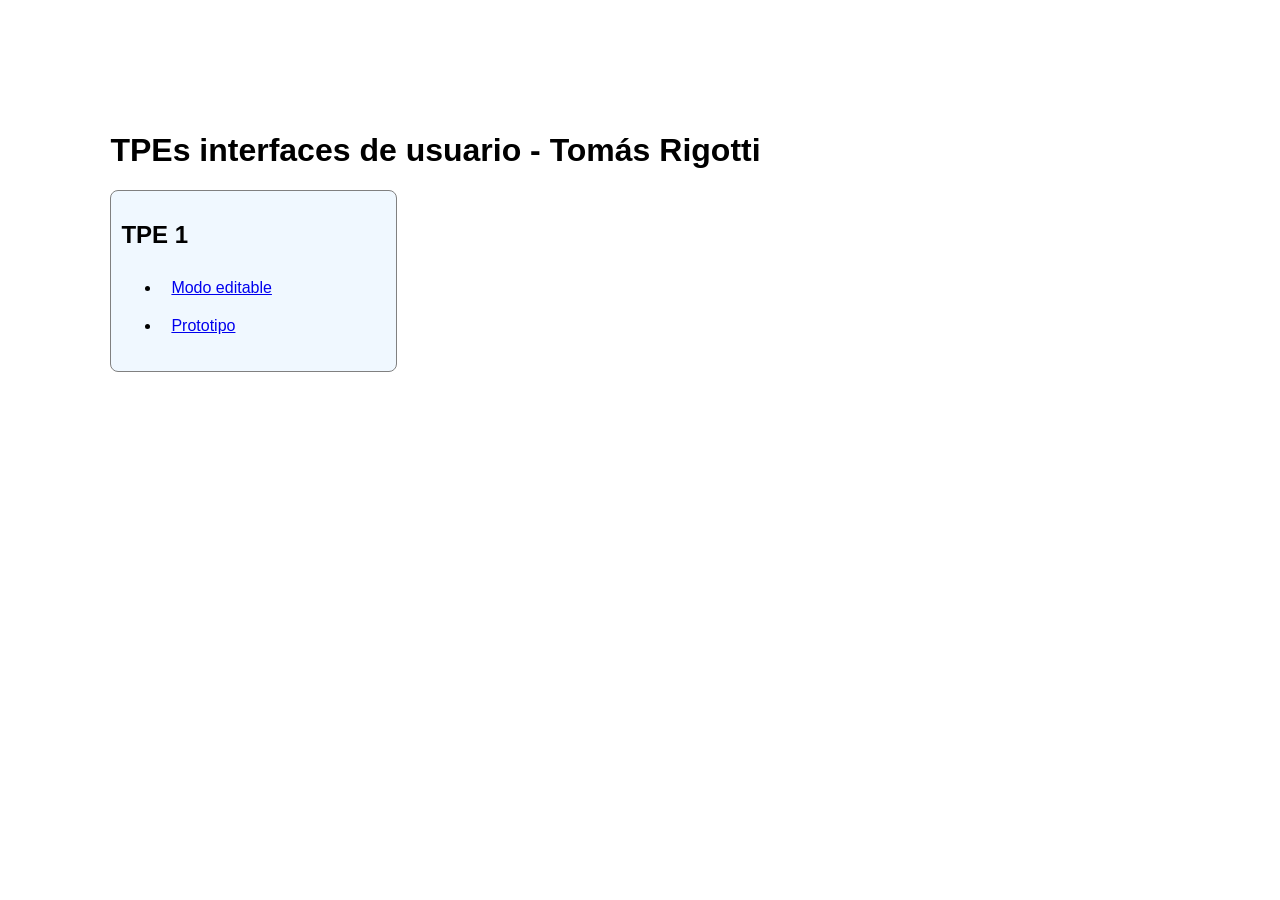
==== TP1/Entrega Final/index.html @ a498eb46 "Add files via upload" ====
<!DOCTYPE html>
<html lang="en">
<head>
    <meta charset="UTF-8">
    <meta name="viewport" content="width=device-width, initial-scale=1.0">
    <link rel="stylesheet" href="styles.css">
    <title>Trabajos interfaces Tomas Rigotti</title>
</head>
<body>

    <h1>TPEs interfaces de usuario - Tomás Rigotti</h1>
    <div id="tpe1">
        <h2>TPE 1</h2>
        <ul>
            <li><a href="https://www.figma.com/design/BDCxd5Uqr4g6ZW6S0P8ykm/Sin-t%C3%ADtulo?node-id=0-1&t=BzpvhN944u2RNymW-1">Modo editable</a></li>
            <li><a href="https://www.figma.com/proto/BDCxd5Uqr4g6ZW6S0P8ykm/Sin-t%C3%ADtulo?node-id=191-2242&viewport=-452%2C-124%2C0.47&t=5wIwJ2Ame3vtxQr7-1&scaling=min-zoom&content-scaling=fixed&starting-point-node-id=186%3A1848&page-id=2%3A134">Prototipo</a></li>
        </ul>
    </div>
    
</body>
</html>
---- TP1/Entrega Final/styles.css ----
h1, h2, a {
    font-family: 'Segoe UI', Tahoma, Geneva, Verdana, sans-serif;
}

body{
    background-color: rgb(255, 255, 255);
    padding: 8%
}

li{
  padding: 10px;  
}

#tpe1{
    border-radius: 8px;
    background-color: aliceblue;
    padding: 10px;
    border: 1px solid grey;
    width: 25%;
}
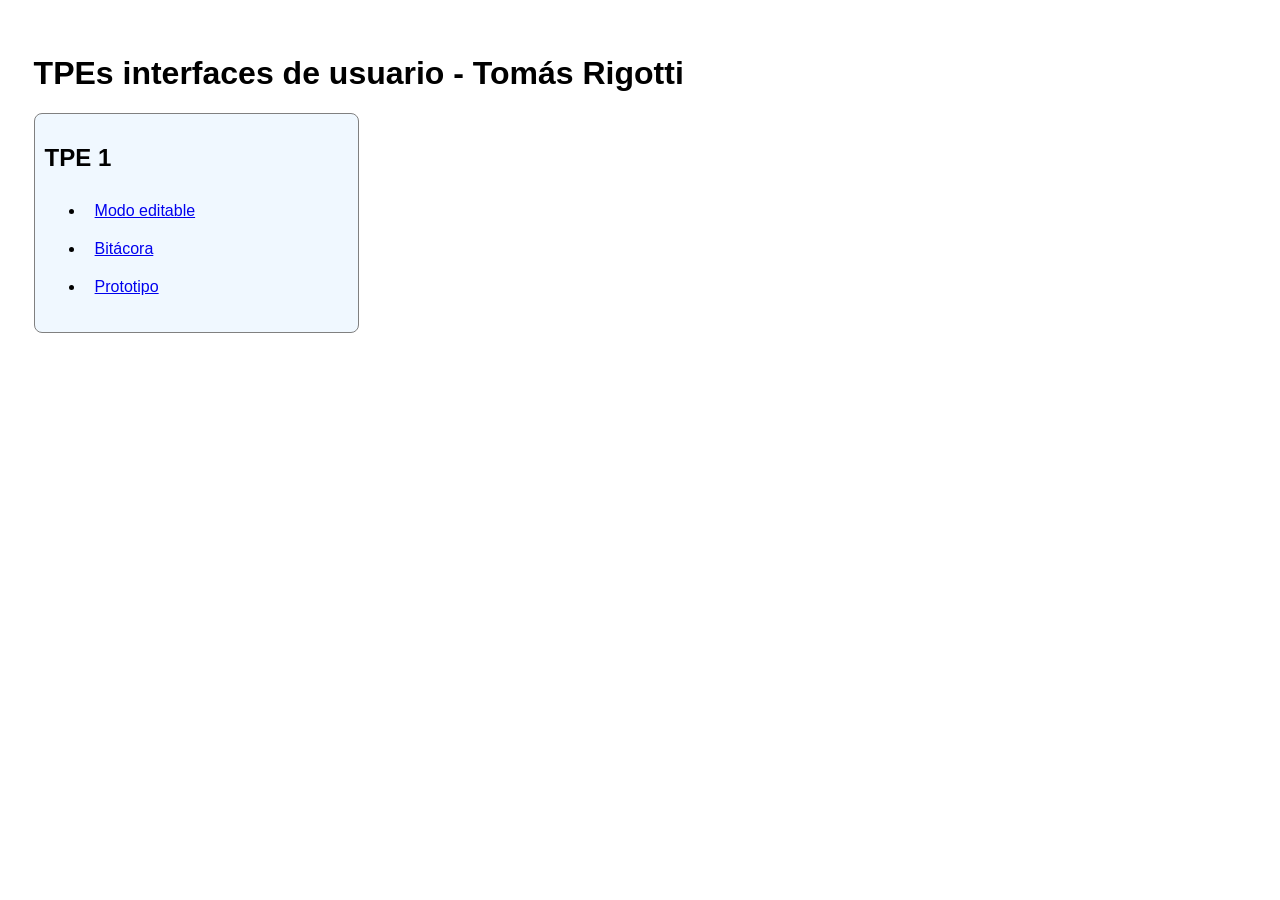
==== commit 904c1c88: "Update index.html to include Bitácora link Added a new link for 'Bitácora' in TPE 1 section." ====
--- a/TP1/Entrega Final/index.html
+++ b/TP1/Entrega Final/index.html
@@ -13,9 +13,10 @@
         <h2>TPE 1</h2>
         <ul>
             <li><a href="https://www.figma.com/design/BDCxd5Uqr4g6ZW6S0P8ykm/Sin-t%C3%ADtulo?node-id=0-1&t=BzpvhN944u2RNymW-1">Modo editable</a></li>
-            <li><a href="https://www.figma.com/proto/BDCxd5Uqr4g6ZW6S0P8ykm/Sin-t%C3%ADtulo?node-id=191-2242&viewport=-452%2C-124%2C0.47&t=5wIwJ2Ame3vtxQr7-1&scaling=min-zoom&content-scaling=fixed&starting-point-node-id=186%3A1848&page-id=2%3A134">Prototipo</a></li>
+            <li><a href="https://www.figma.com/design/BDCxd5Uqr4g6ZW6S0P8ykm/Sin-t%25C3%25ADtulo?node-id=2-135&p=f">Bitácora</a></li>
+            <li><a href="https://www.figma.com/proto/BDCxd5Uqr4g6ZW6S0P8ykm/Sin-t%C3%ADtulo?node-id=418-5184&p=f&viewport=-615%2C617%2C0.53&t=dnIbvguCBTYKogqj-1&scaling=min-zoom&content-scaling=fixed&starting-point-node-id=418%3A5184&page-id=2%3A134">Prototipo</a></li>
         </ul>
     </div>
     
 </body>
-</html>+</html>
--- a/TP1/Entrega Final/styles.css
+++ b/TP1/Entrega Final/styles.css
@@ -4,7 +4,7 @@
 
 body{
     background-color: rgb(255, 255, 255);
-    padding: 8%
+    padding: 2%
 }
 
 li{
